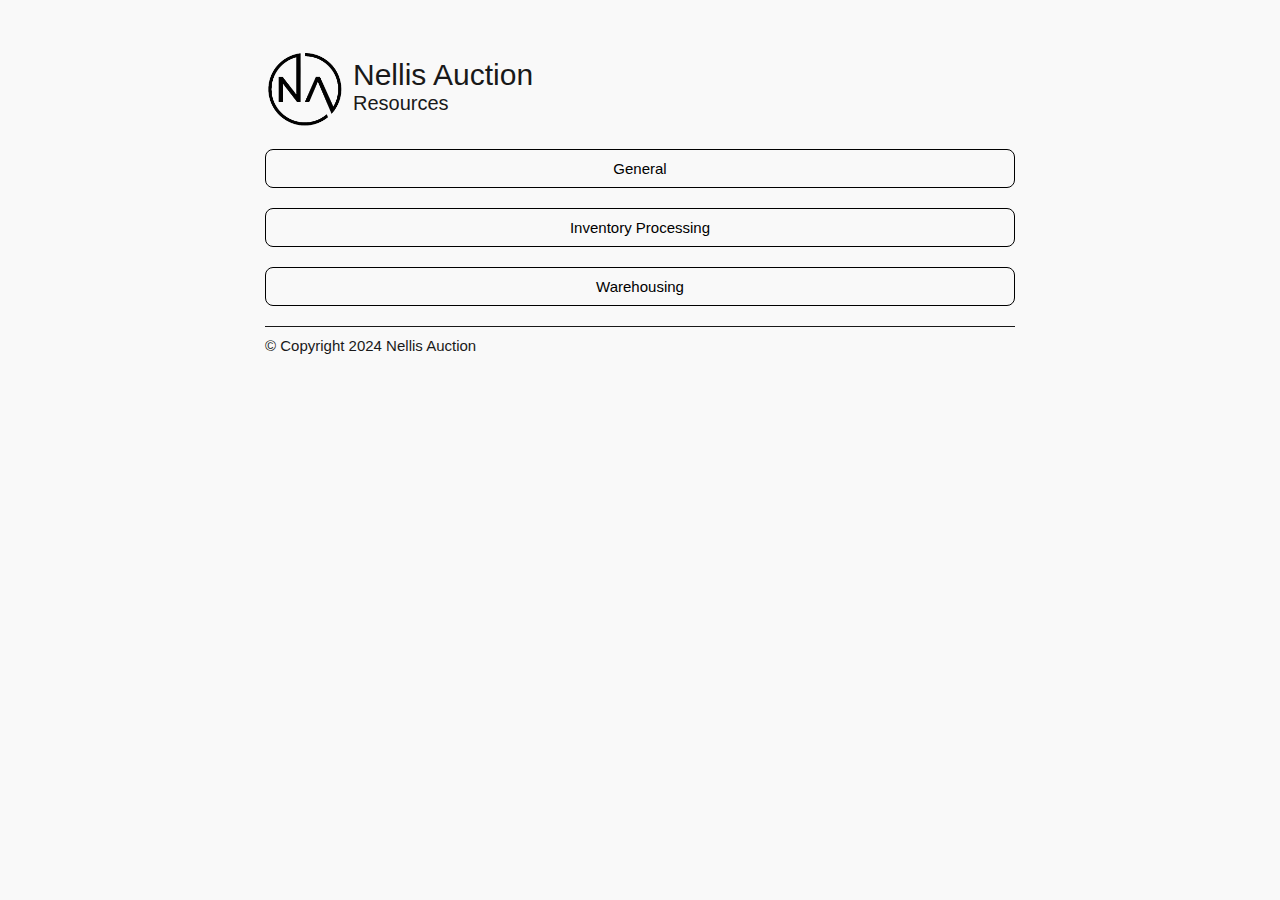
==== index.html @ cb13af8d "added redirect" ====
<!DOCTYPE html>
<html lang="en">
<head>
    <meta charset="UTF-8">
    <meta name="viewport" content="width=device-width, initial-scale=1.0">
    <title>Redirect</title>
</head>
<body onload="handleOnLoad()">
    <script>
        function handleOnLoad() {
            window.location = "./nellisauction"
        }
    </script>
</body>
</html>
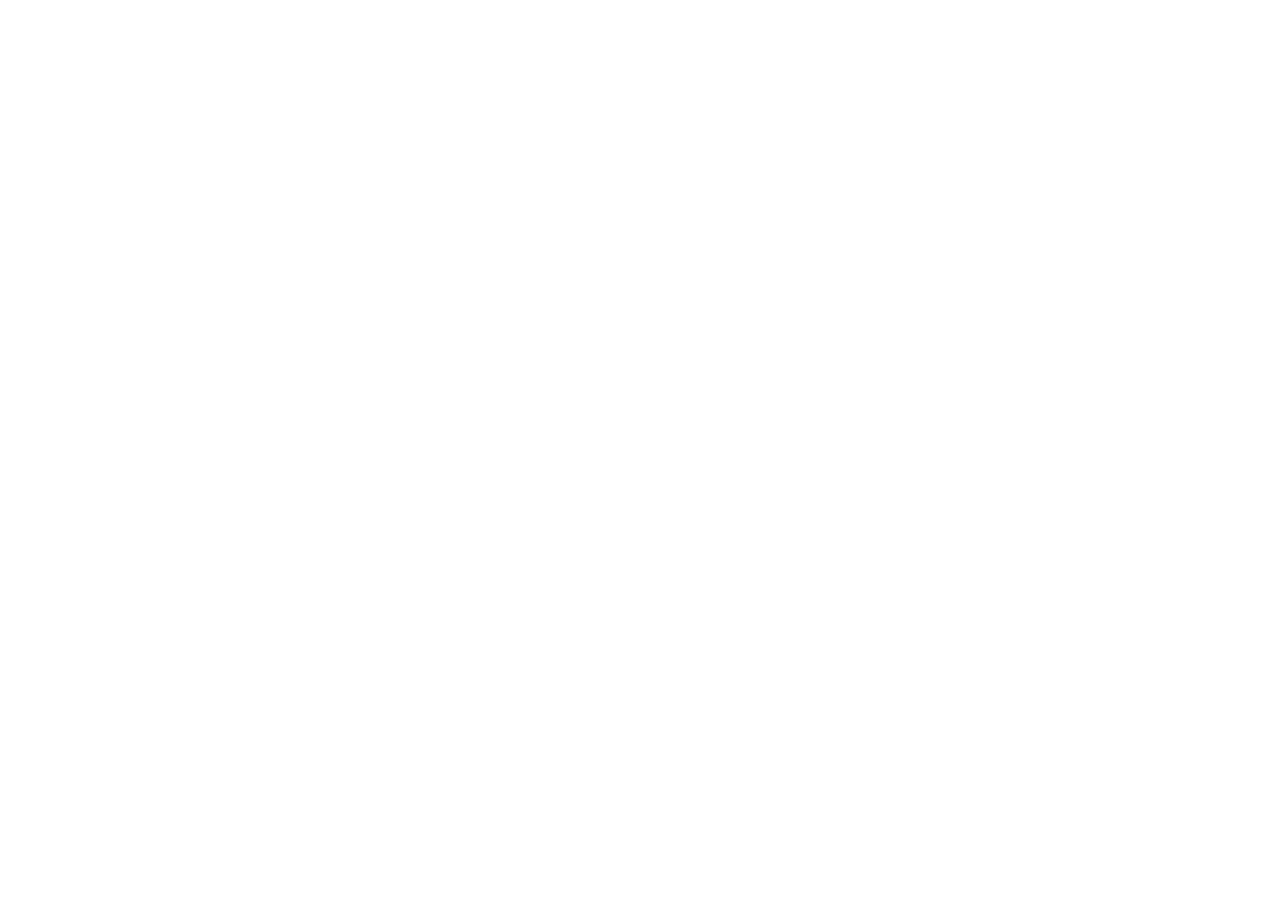
==== commit 24d00dc8: "Update index.html" ====
--- a/index.html
+++ b/index.html
@@ -8,8 +8,8 @@
 <body onload="handleOnLoad()">
     <script>
         function handleOnLoad() {
-            window.location = "./nellisauction"
+            window.location = "https://work.dentonflake.com/nellisauction"
         }
     </script>
 </body>
-</html>+</html>
